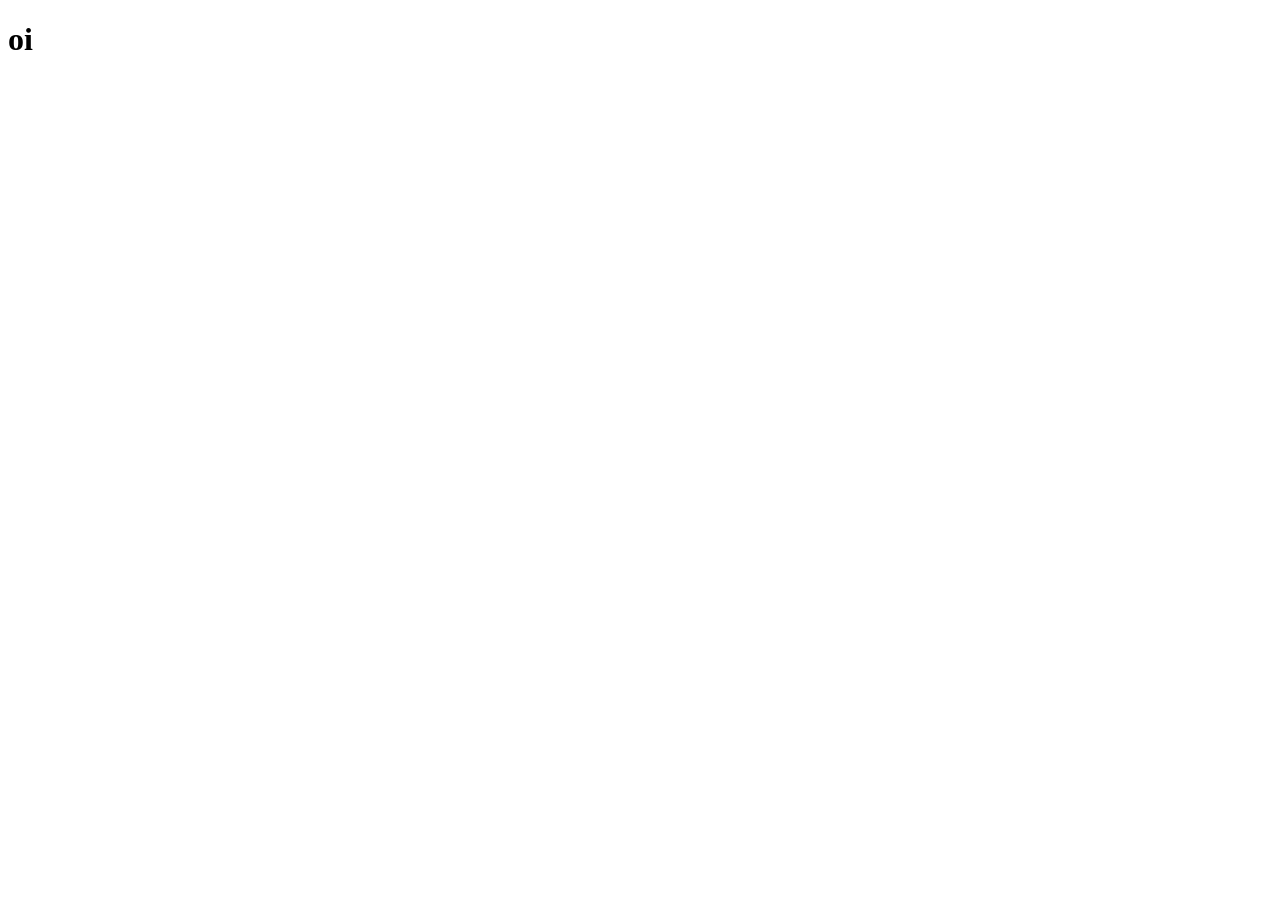
==== templates/index.html @ dca26508 "inicial" ====
<!DOCTYPE html>
<html lang="pt-br">
<head>
    <meta charset="UTF-8">
    <meta name="viewport" content="width=device-width, initial-scale=1.0">
    <title>Página Inicial</title>
</head>
<body>
    <h1>oi</h1>
</body>
</html>
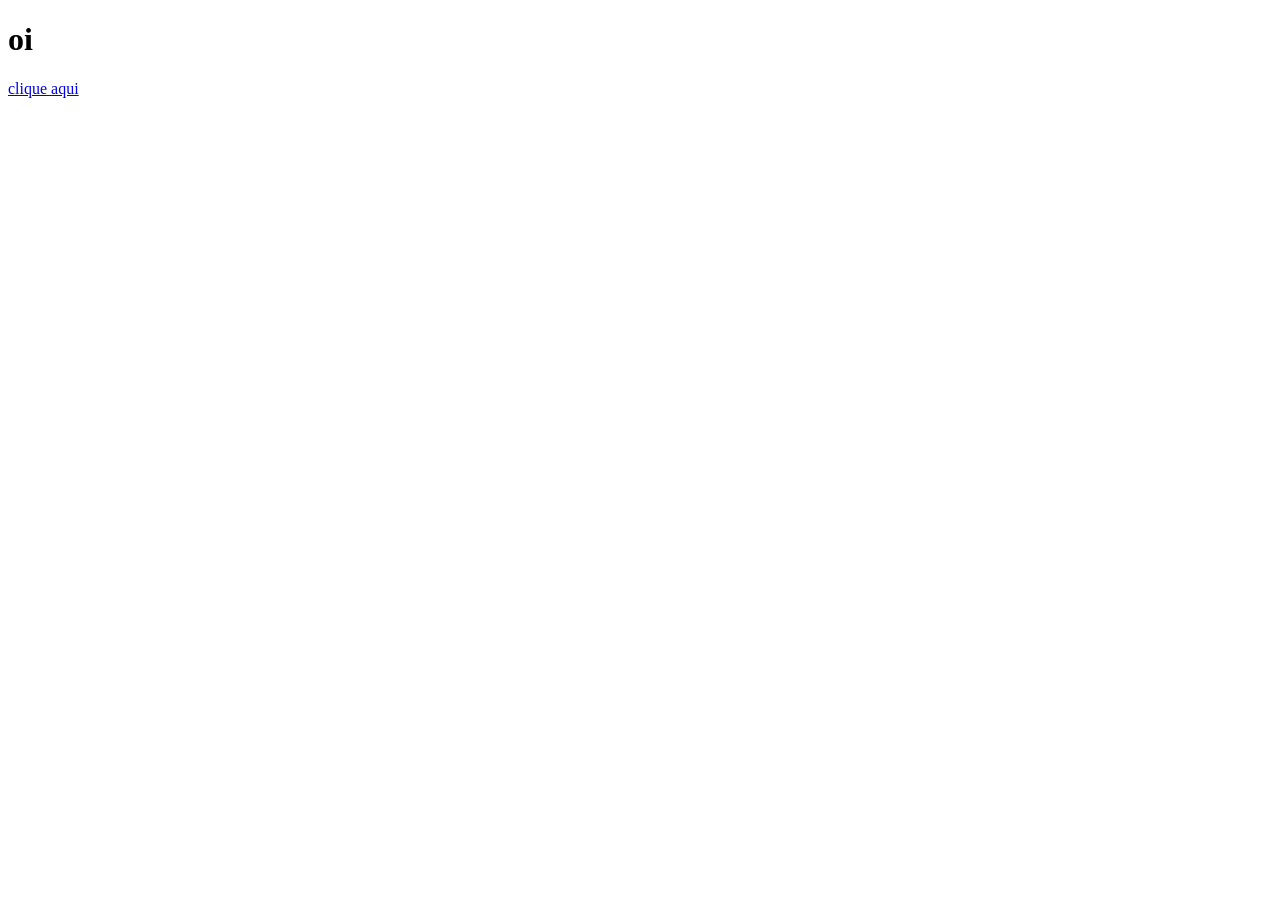
==== commit fbfd2e05: "criando as rotas e testando o funcionamento" ====
--- a/templates/index.html
+++ b/templates/index.html
@@ -3,9 +3,11 @@
 <head>
     <meta charset="UTF-8">
     <meta name="viewport" content="width=device-width, initial-scale=1.0">
+    <link rel="stylesheet" href="static/style.css">
     <title>Página Inicial</title>
 </head>
 <body>
     <h1>oi</h1>
+    <a href="login.html">clique aqui</a>
 </body>
 </html>
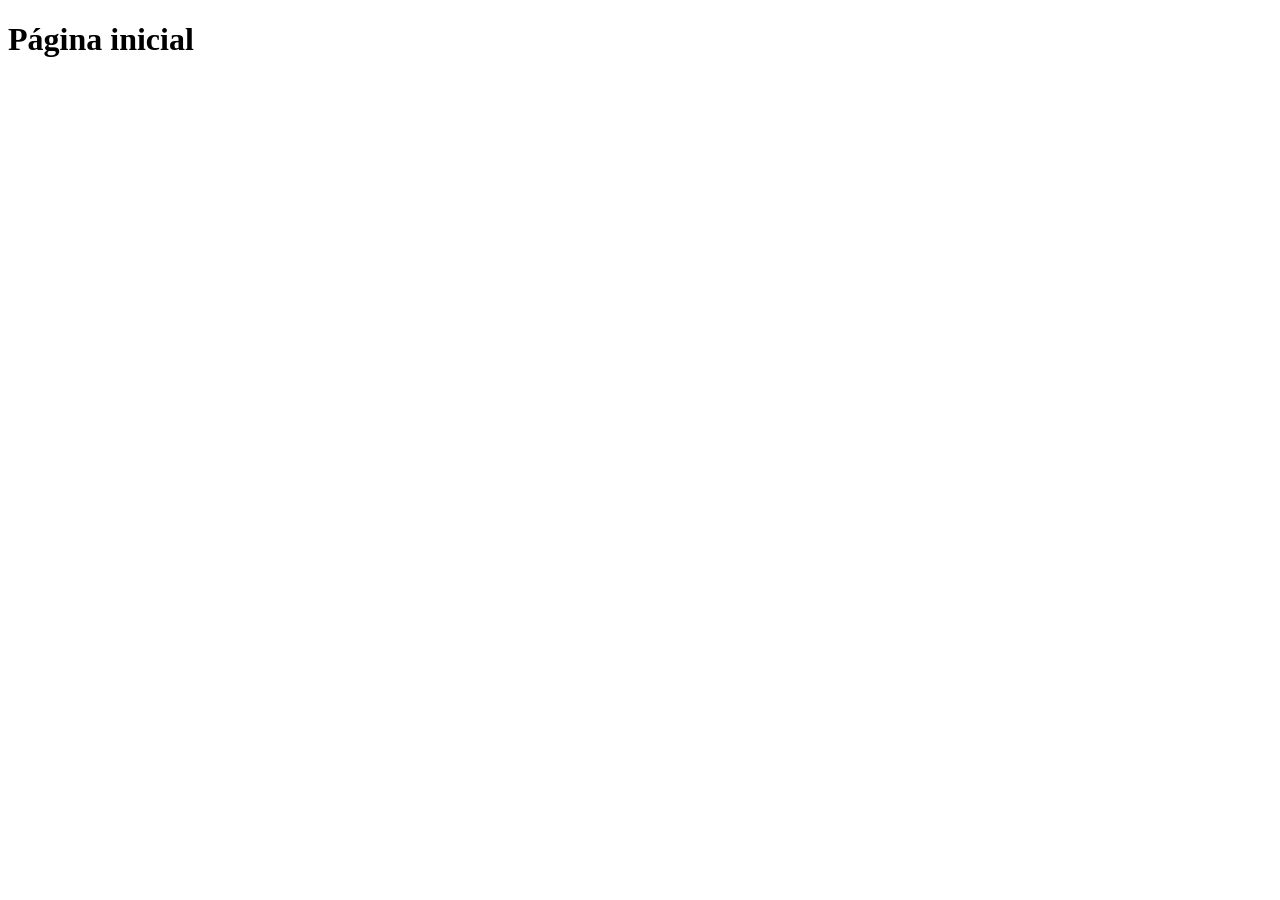
==== commit 03c5712c: "criando página inicial" ====
--- a/templates/index.html
+++ b/templates/index.html
@@ -7,7 +7,6 @@
     <title>Página Inicial</title>
 </head>
 <body>
-    <h1>oi</h1>
-    <a href="login.html">clique aqui</a>
+    <h1>Página inicial</h1>
 </body>
 </html>
